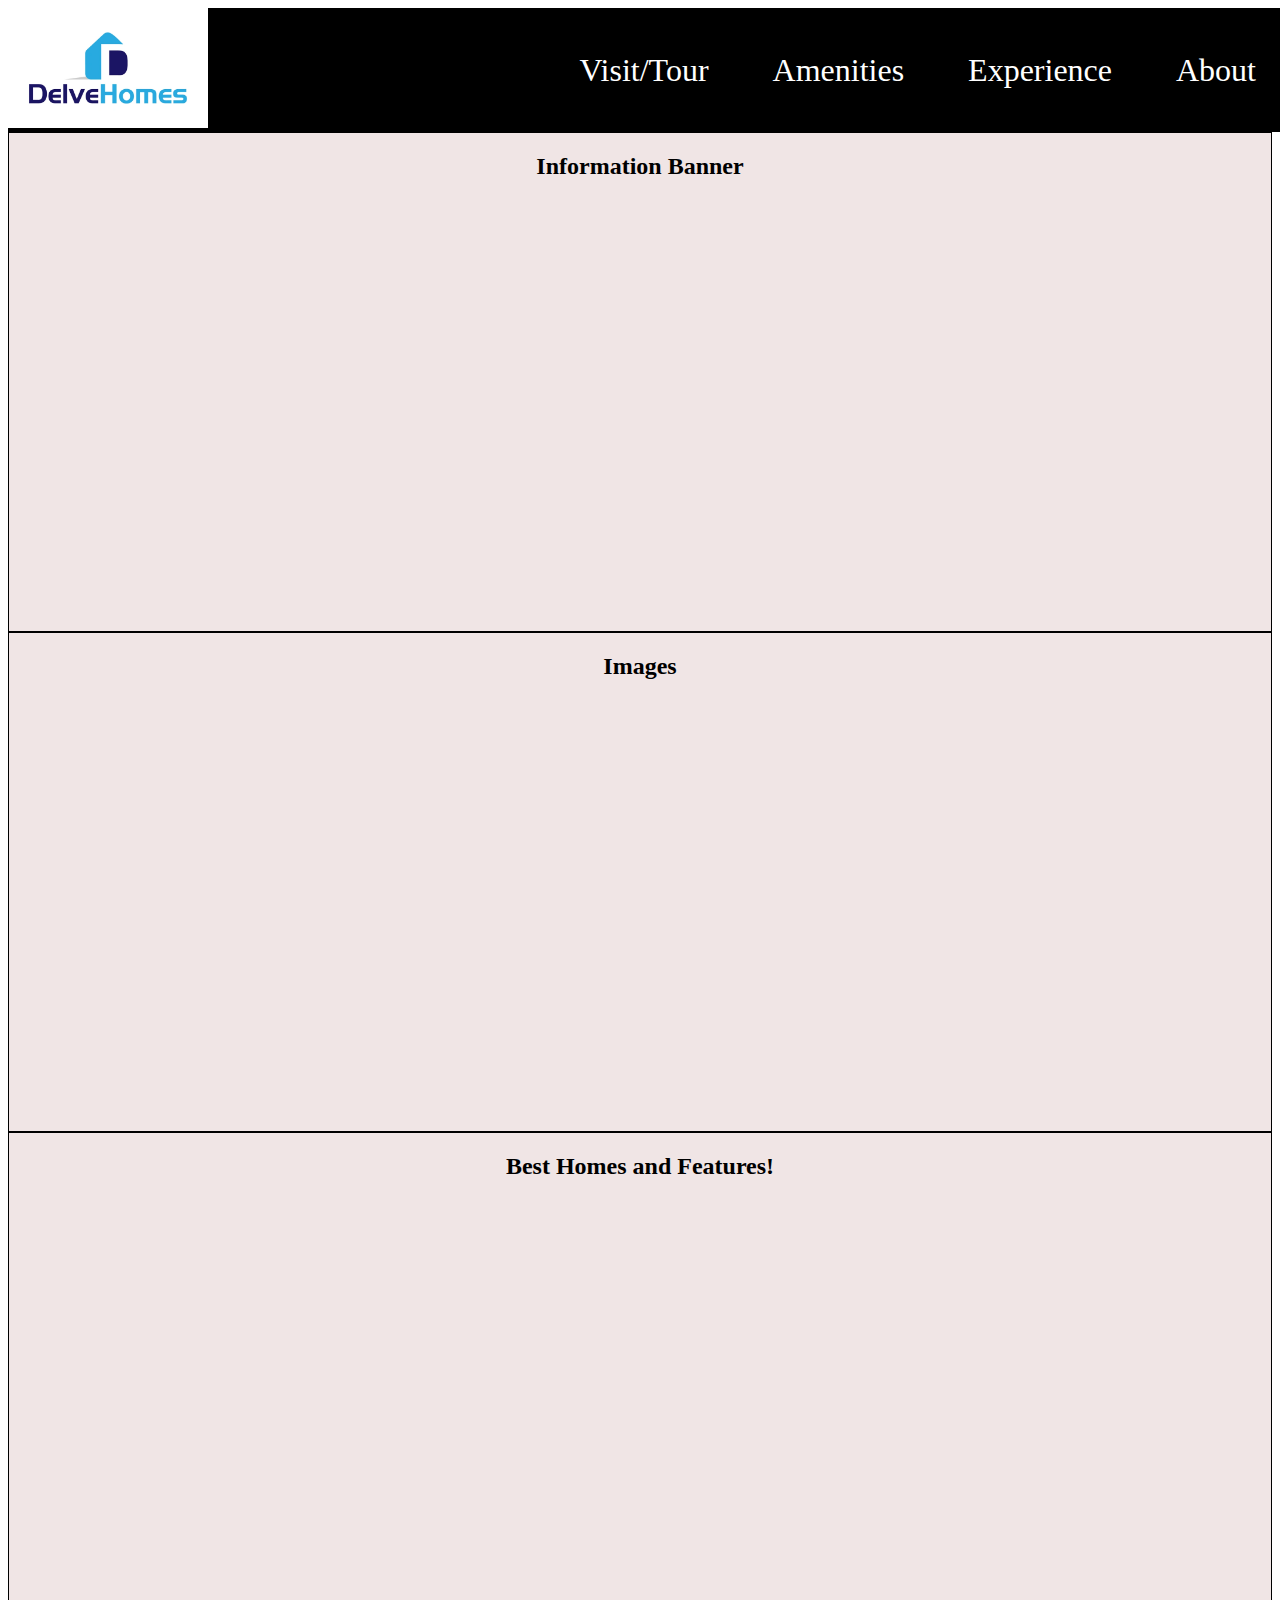
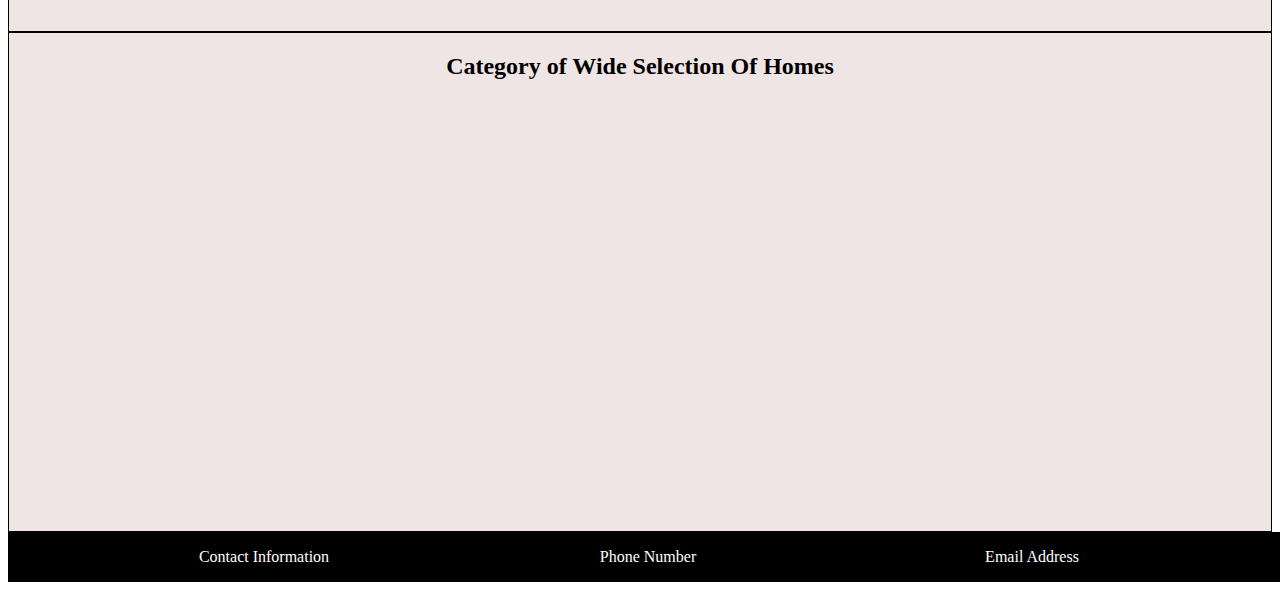
==== Delve-Homes/index.html @ 02115507 "Add files via upload" ====
<!DOCTYPE html>
<html lang="en">
<head>
    <meta charset="UTF-8">
    <meta http-equiv="X-UA-Compatible" content="IE=edge">
    <meta name="viewport" content="width=device-width, initial-scale=1.0">
    <title>Home</title>
    <link rel="stylesheet" href="css/style.css">
</head>
<body>
    <header>
        <nav>
            <div class="logo">
                <a href="index.html">
                    <img src="Images/DelveHomes-Opaque.png" alt="Delve Homes Logo">
                </a>
            </div>
            <ul>
                <li><a href="Visit.html">Visit/Tour</a></li>
                <li><a href="Amenities.html">Amenities</a></li>
                <li><a href="Experience.html">Experience</a></li>
                <li><a href="About.html">About</a></li>
            </ul>
        </nav>
    </header>
    <main>
        <section class="item01">
            <h2>Information Banner</h2>
            
        </section>
        <section class="item02">
            <h2>Images</h2>
            
        </section>
        <section class="item03">
            <h2>Best Homes and Features!</h2>
    
        </section>
        <section class="item04">
            <h2>Category of Wide Selection Of Homes</h2>
            
        </section>

    </main>
    <footer>
        <div class="footer-content">
            <section>
            <p>Contact Information</p>
            </section>
            <section>
                <p>Phone Number</p>
            </section>
            <section>
                <p>Email Address</p>
            </section>
        </div>
    </footer>
</body>
</html>
---- Delve-Homes/css/style.css ----
* {
    box-sizing: border-box;
}

img {
    max-width: 100%;
}

header {
    width: 100vw;
    background-color: black;
    display: flex;
    justify-content: space-around;
}

header .logo {
    width: 200px;
}

header nav {
    width: 100%;
    max-width: 1280px;
    display: flex;
    justify-content: space-between;
    align-items: center;
}

header nav ul {
    list-style: none;
    display: flex;
    margin: 0;
    padding: 0;
}

nav ul a {
    color: white;
    text-decoration: none;
    font-size: 2rem;
    transition: color 250ms ease-in-out;
    padding: 2rem;
}

nav ul a:hover {
    color: yellow;
    background-color: dodgerblue;
}

.hero {
    height: 75vh;
    width: 100%;
    background-position: center;
    background-attachment: fixed;
    display: flex;
    justify-content: center;
    align-items: center;
}

.hero-content {
    width: 30%;
    background-color: rgba(0,0,0,0.5);
    color: white;
}

main {
    max-width: 1280px;
    margin: 0 auto;
    display: flex;
    flex-wrap: wrap;
}

[class^=item]{
    border: solid 1px black;
}

.item01,
.item02,
.item03,
.item04,
.item05,
.item06 {
    height: 500px;
    width: 100%;
    display: flex;
    justify-content: center;
    background-color: rgb(240, 229, 229);
}

footer {
    width: 100vw;
    background-color: black;
    color: white;
    display: flex;
    justify-content: center;
    
}

.footer-content {
    width:1280px;
    display: flex;
    justify-content: center;
}

footer section {
    width: 30%;
    display: flex;
    justify-content: center;
}
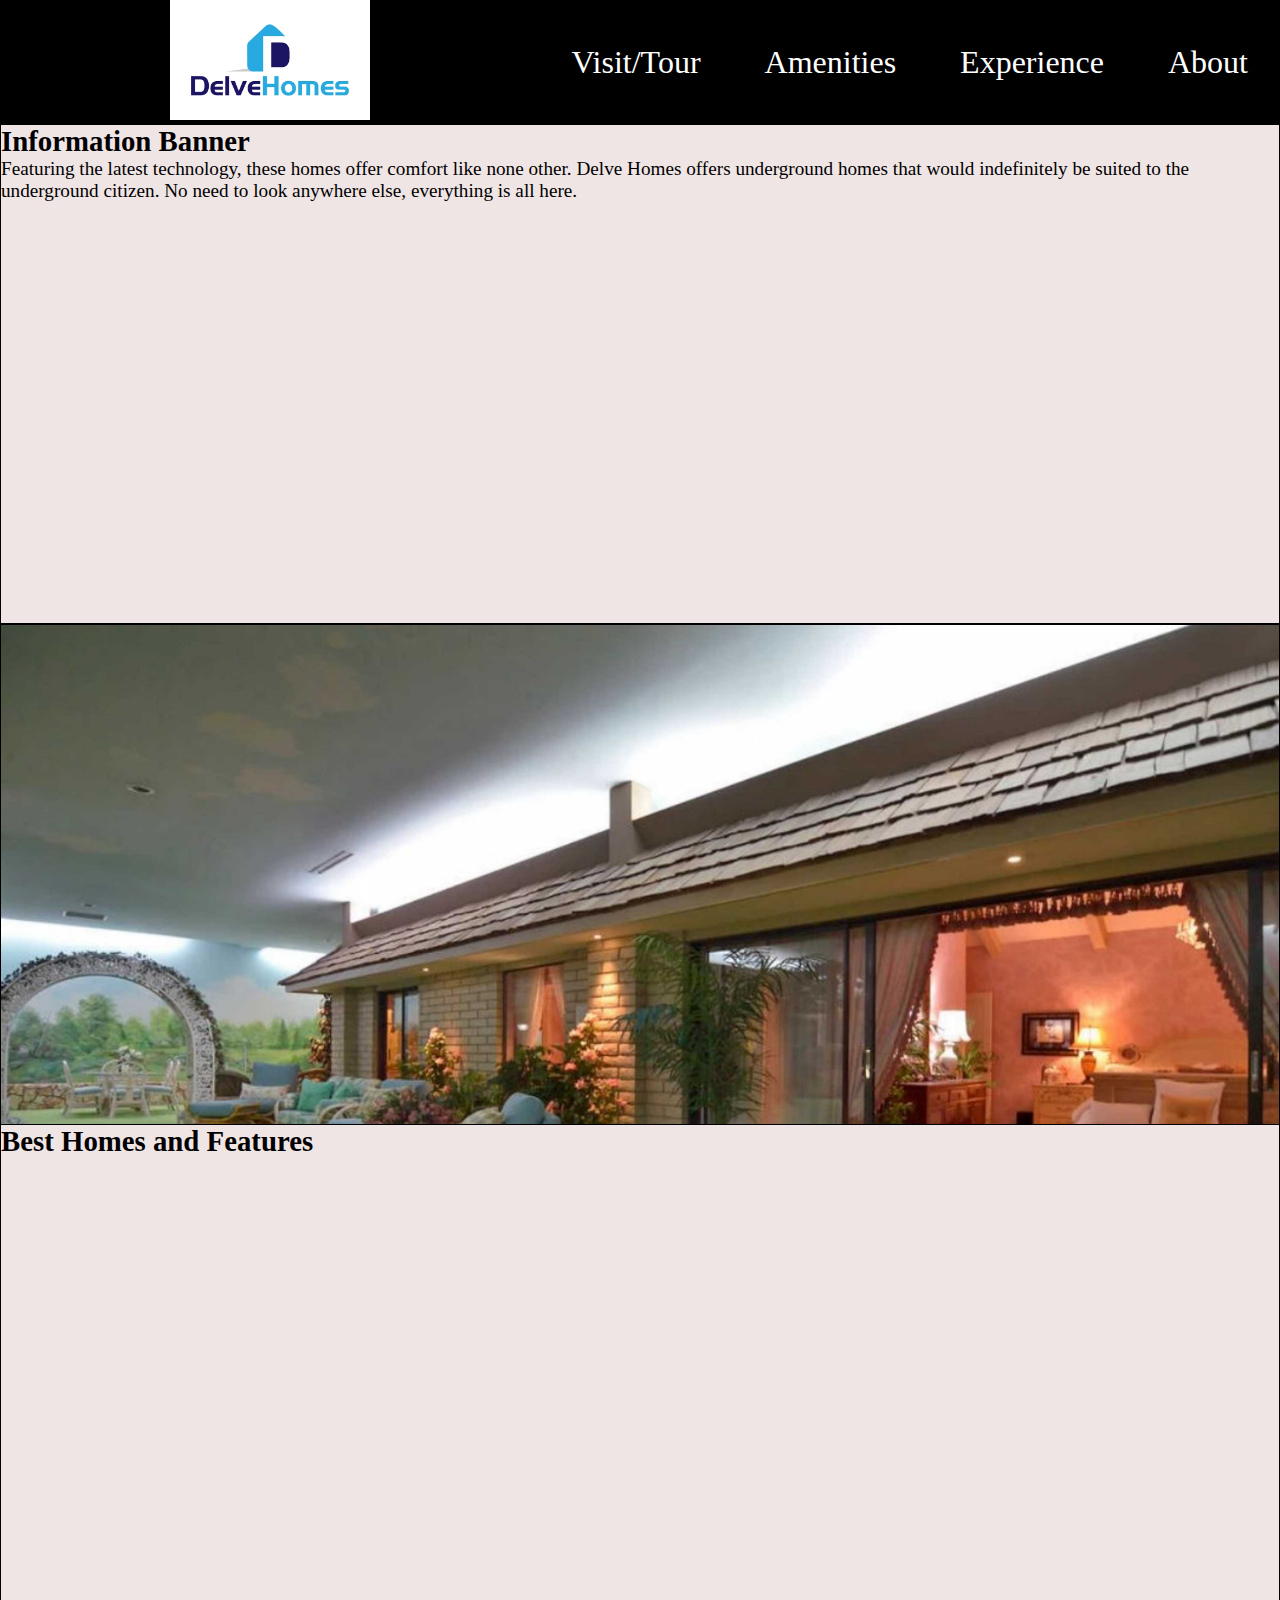
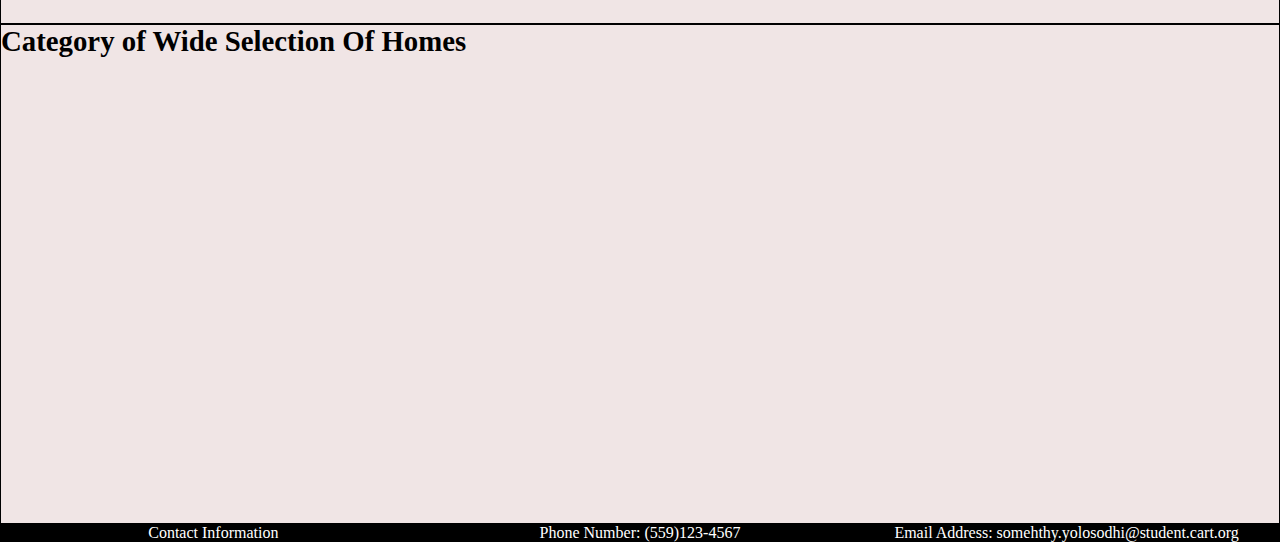
==== commit 7220d8a7: "Add files via upload" ====
--- a/Delve-Homes/index.html
+++ b/Delve-Homes/index.html
@@ -26,14 +26,19 @@
     <main>
         <section class="item01">
             <h2>Information Banner</h2>
+            <p>Featuring the latest technology, these homes offer comfort like none other.
+            Delve Homes offers underground homes that would indefinitely be suited to 
+            the underground citizen. No need to look anywhere else, everything is all 
+            here.</p>
             
         </section>
         <section class="item02">
-            <h2>Images</h2>
+            <img src="Images/underground-house-yard.jpg">
             
         </section>
         <section class="item03">
-            <h2>Best Homes and Features!</h2>
+            <h2>Best Homes and Features</h2>
+            
     
         </section>
         <section class="item04">
@@ -48,10 +53,14 @@
             <p>Contact Information</p>
             </section>
             <section>
-                <p>Phone Number</p>
+                <p>Phone Number:
+                    (559)123-4567
+                </p>
             </section>
             <section>
-                <p>Email Address</p>
+                <p>Email Address:
+                    somehthy.yolosodhi@student.cart.org
+                </p>
             </section>
         </div>
     </footer>
--- a/Delve-Homes/css/style.css
+++ b/Delve-Homes/css/style.css
@@ -1,5 +1,6 @@
 * {
     box-sizing: border-box;
+    margin: auto;
 }
 
 img {
@@ -80,9 +81,10 @@
 .item06 {
     height: 500px;
     width: 100%;
-    display: flex;
+    display: table-row;
     justify-content: center;
     background-color: rgb(240, 229, 229);
+    font-size: larger;
 }
 
 footer {
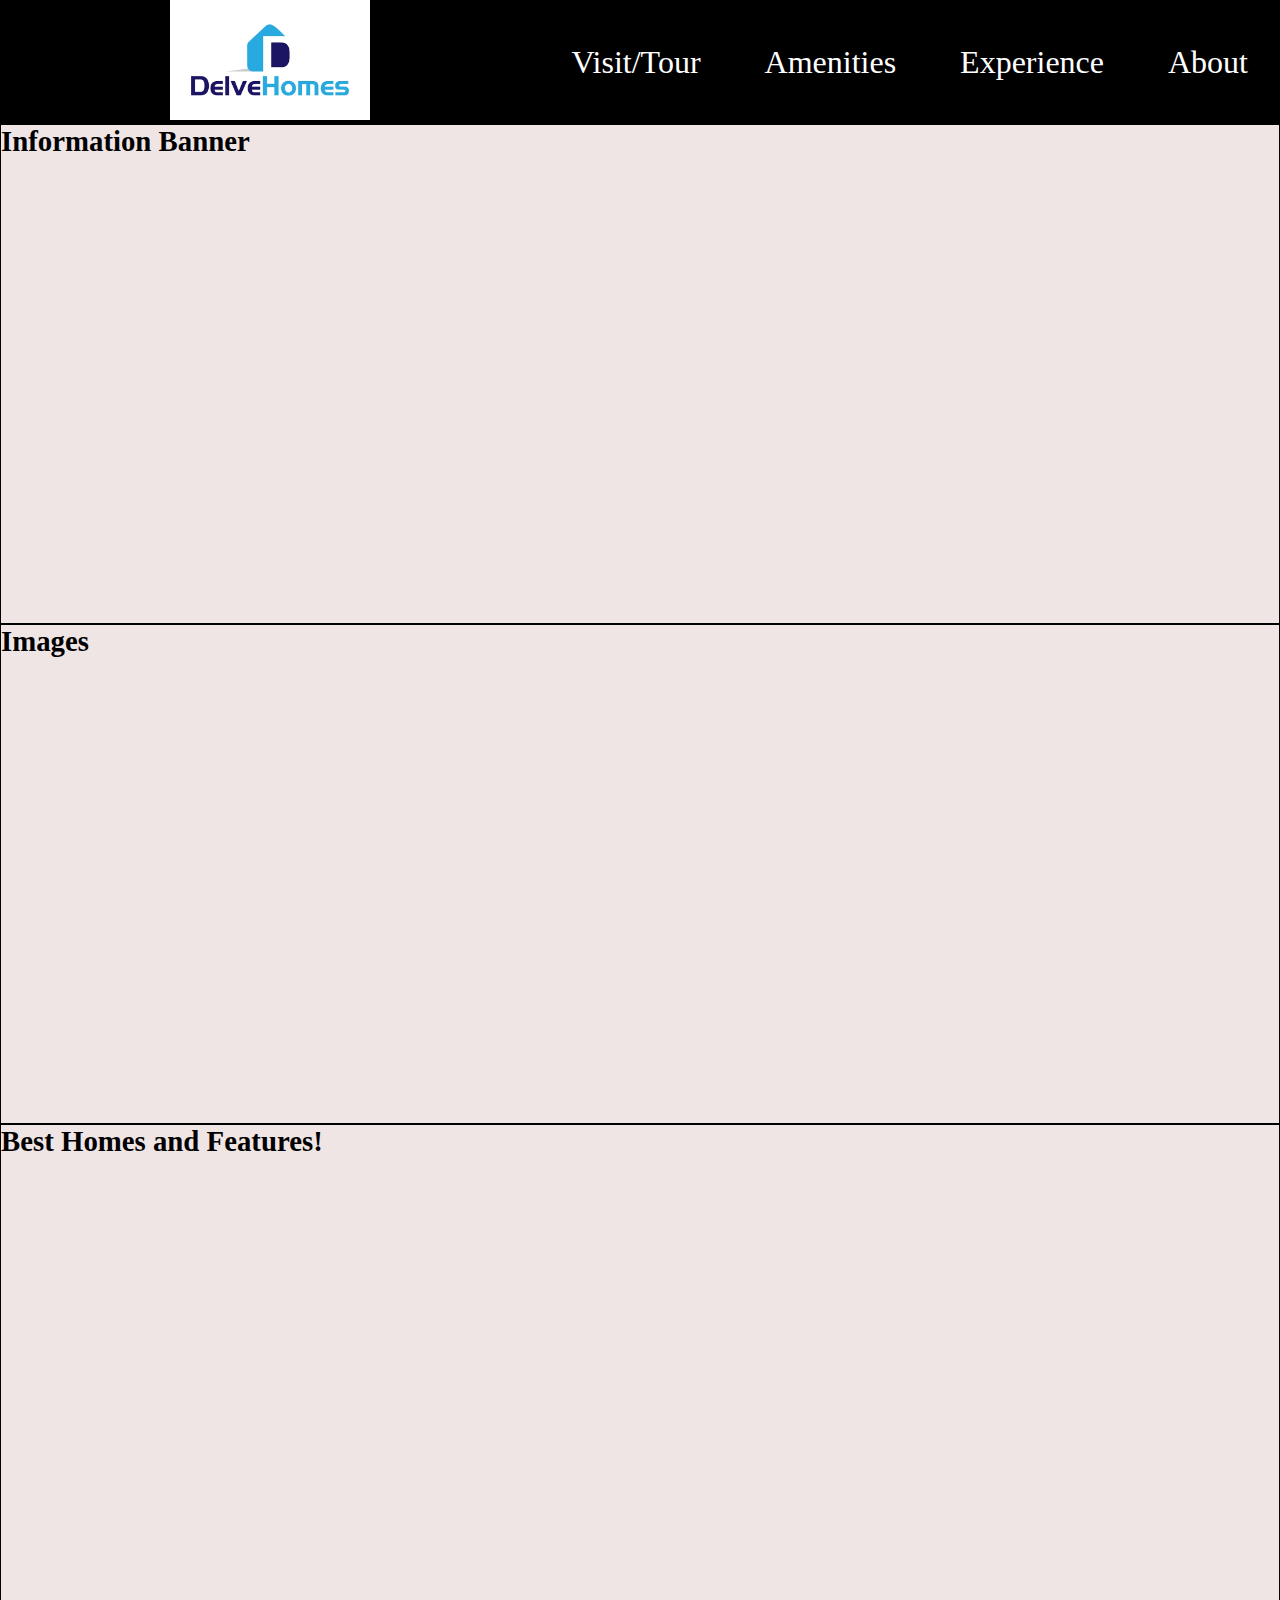
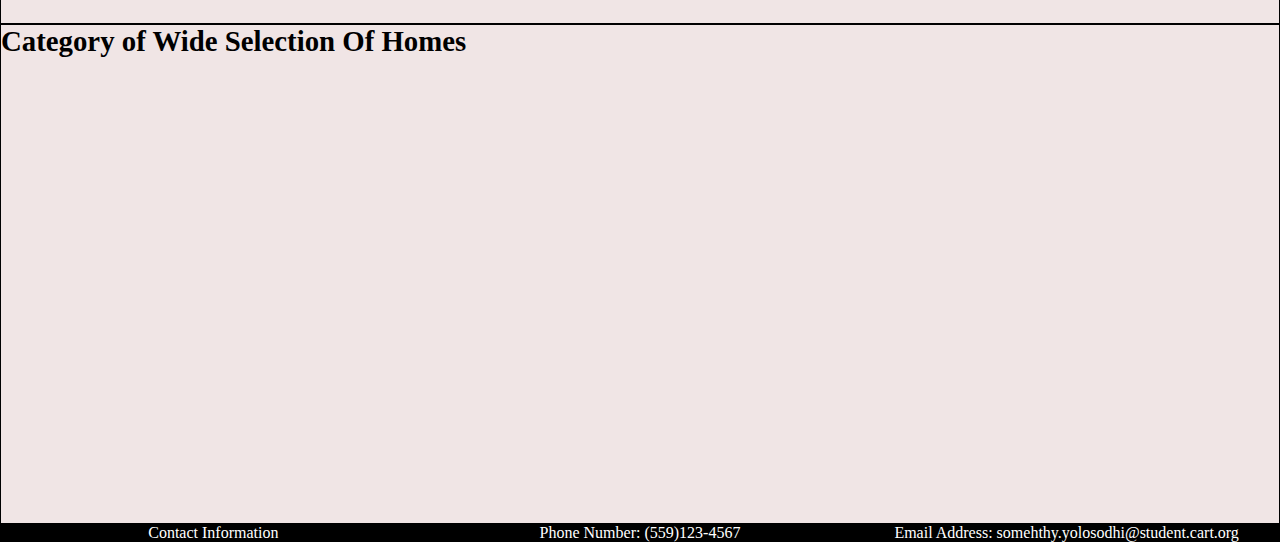
==== commit 6b5396a6: "The email and number and email address" ====
--- a/Delve-Homes/index.html
+++ b/Delve-Homes/index.html
@@ -26,19 +26,14 @@
     <main>
         <section class="item01">
             <h2>Information Banner</h2>
-            <p>Featuring the latest technology, these homes offer comfort like none other.
-            Delve Homes offers underground homes that would indefinitely be suited to 
-            the underground citizen. No need to look anywhere else, everything is all 
-            here.</p>
             
         </section>
         <section class="item02">
-            <img src="Images/underground-house-yard.jpg">
+            <h2>Images</h2>
             
         </section>
         <section class="item03">
-            <h2>Best Homes and Features</h2>
-            
+            <h2>Best Homes and Features!</h2>
     
         </section>
         <section class="item04">
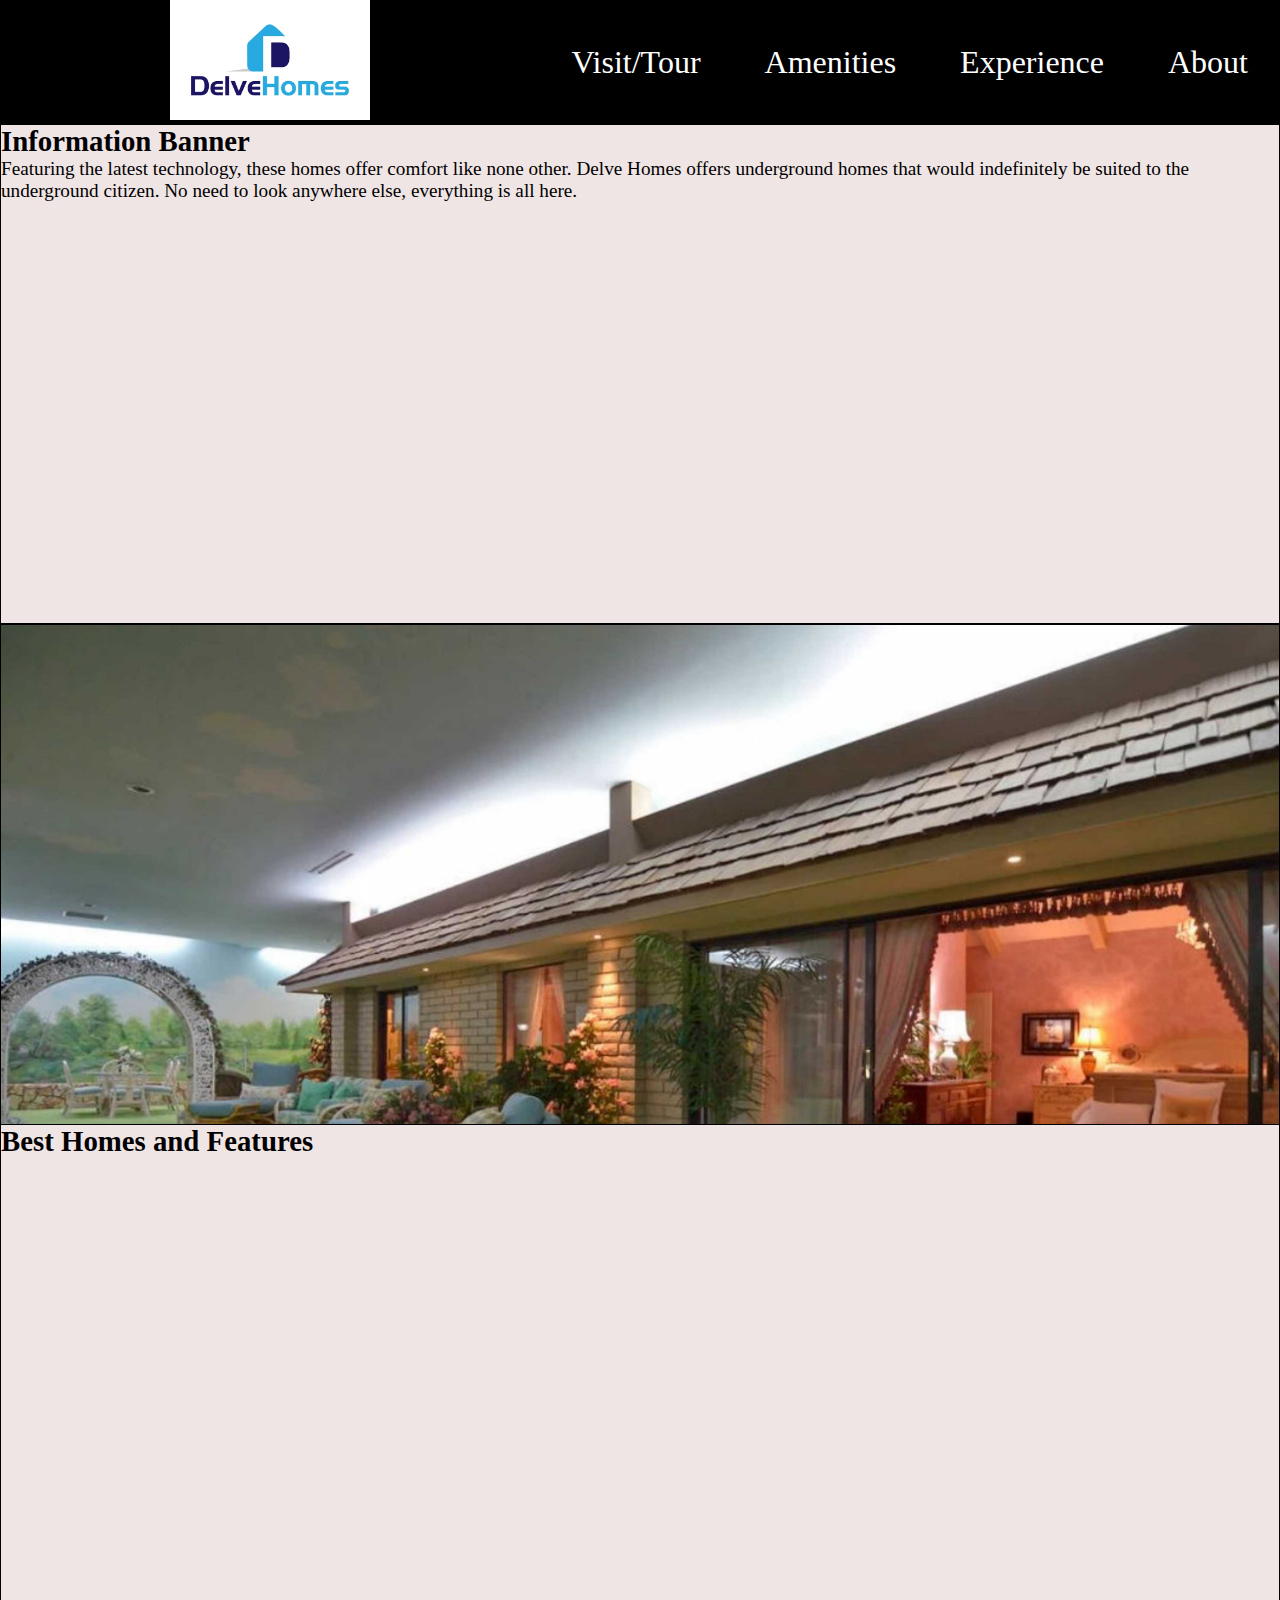
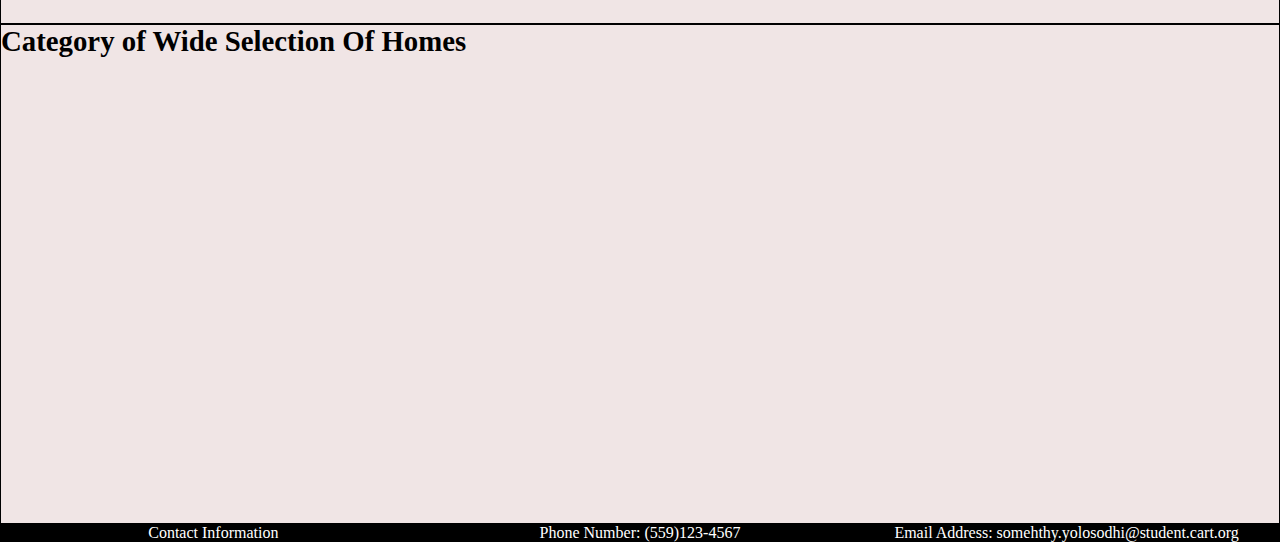
==== commit 0c661dce: "Merge branch 'main' of https://github.com/killerbee74602/Delve-Homes" ====
--- a/Delve-Homes/index.html
+++ b/Delve-Homes/index.html
@@ -26,14 +26,19 @@
     <main>
         <section class="item01">
             <h2>Information Banner</h2>
+            <p>Featuring the latest technology, these homes offer comfort like none other.
+            Delve Homes offers underground homes that would indefinitely be suited to 
+            the underground citizen. No need to look anywhere else, everything is all 
+            here.</p>
             
         </section>
         <section class="item02">
-            <h2>Images</h2>
+            <img src="Images/underground-house-yard.jpg">
             
         </section>
         <section class="item03">
-            <h2>Best Homes and Features!</h2>
+            <h2>Best Homes and Features</h2>
+            
     
         </section>
         <section class="item04">
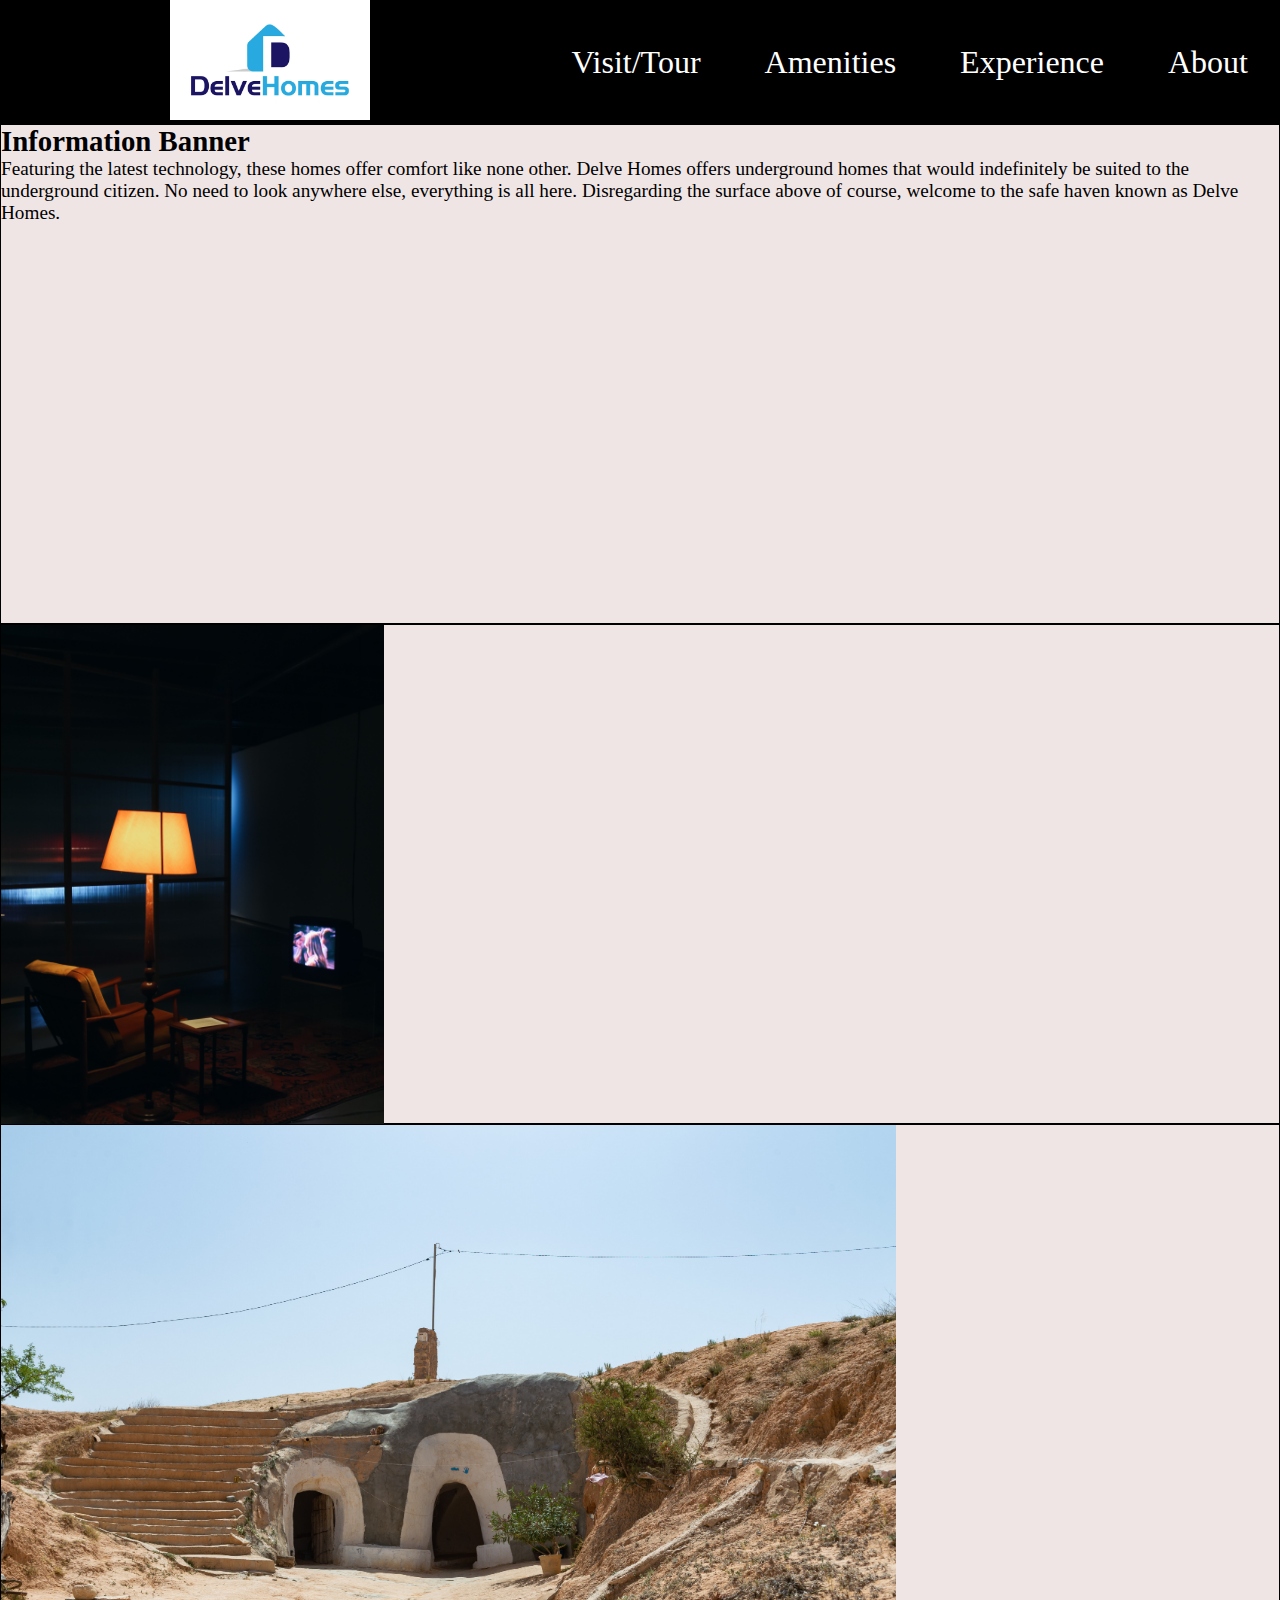
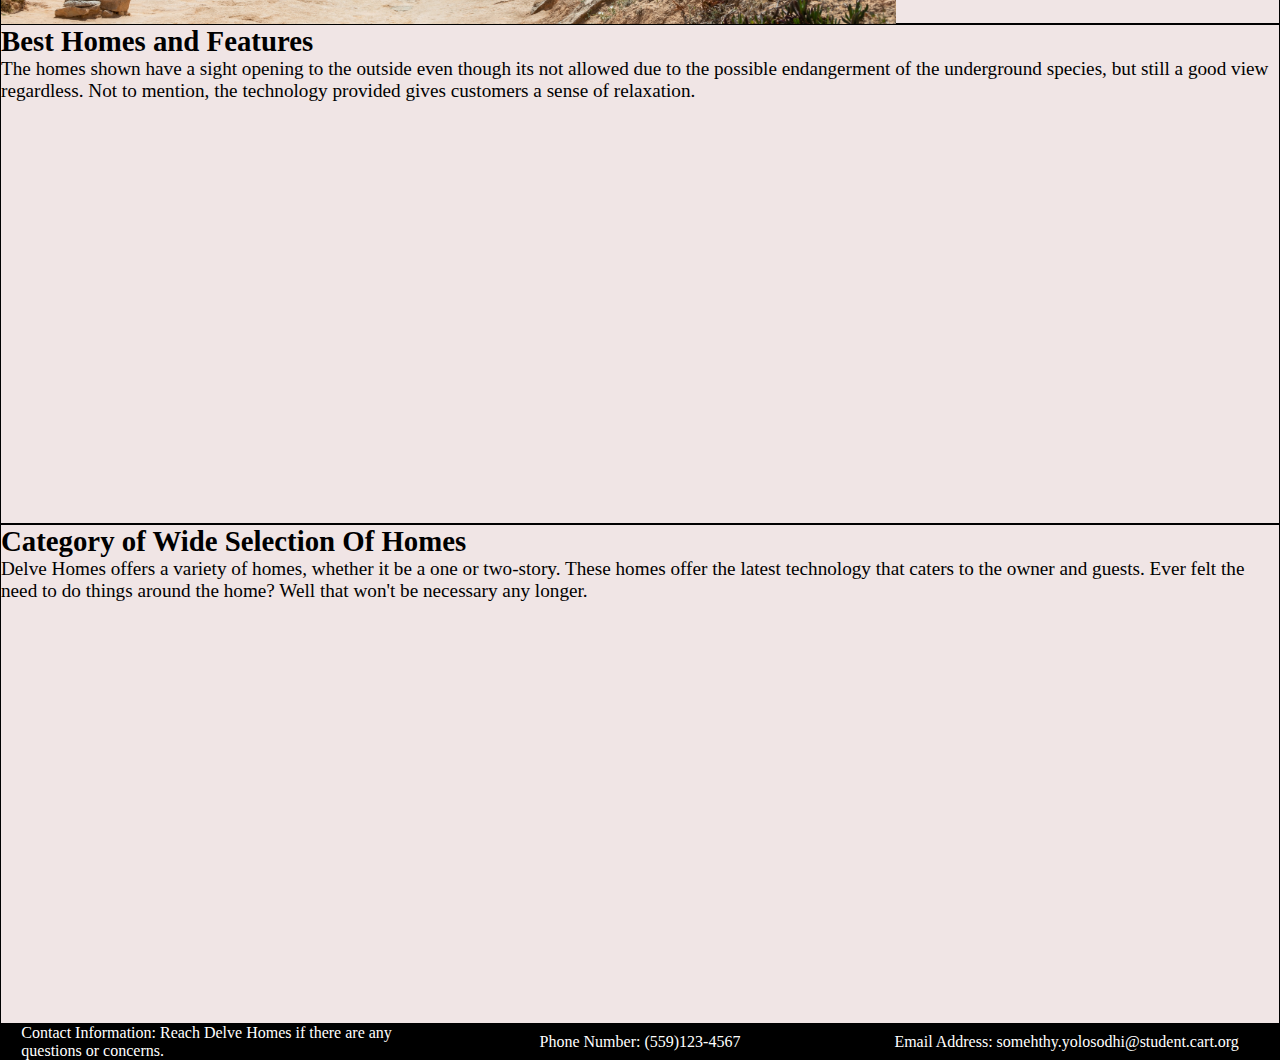
==== commit 9b35efc8: "11/3" ====
--- a/Delve-Homes/index.html
+++ b/Delve-Homes/index.html
@@ -12,7 +12,7 @@
         <nav>
             <div class="logo">
                 <a href="index.html">
-                    <img src="Images/DelveHomes-Opaque.png" alt="Delve Homes Logo">
+                    <img src="Images/DelveHomes-Opaque.png" alt="Delve-Homes-Logo">
                 </a>
             </div>
             <ul>
@@ -29,28 +29,44 @@
             <p>Featuring the latest technology, these homes offer comfort like none other.
             Delve Homes offers underground homes that would indefinitely be suited to 
             the underground citizen. No need to look anywhere else, everything is all 
-            here.</p>
+            here. Disregarding the surface above of course, welcome to the safe haven known 
+            as Delve Homes.</p>
             
         </section>
         <section class="item02">
-            <img src="Images/underground-house-yard.jpg">
+            <img src="Images/pexels-birkaybolushikayesi.jpg" alt="Interior">
             
         </section>
+
+        <section class="item05">
+            <img src="Images/Outside-home.jpg" alt="Outerior">
+            
+        </section>
+
         <section class="item03">
             <h2>Best Homes and Features</h2>
-            
+            <p>The homes shown have a sight opening to the outside even though
+                its not allowed due to the possible endangerment of the underground species,
+                but still a good view regardless. Not to mention, the technology provided gives
+                customers a sense of relaxation. 
+            </p>
     
         </section>
         <section class="item04">
             <h2>Category of Wide Selection Of Homes</h2>
-            
+            <p>Delve Homes offers a variety of homes, whether it be a one or two-story. These
+                homes offer the latest technology that caters to the owner and guests. Ever felt
+                the need to do things around the home? Well that won't be necessary any longer.
+            </p>
         </section>
 
     </main>
     <footer>
         <div class="footer-content">
             <section>
-            <p>Contact Information</p>
+            <p>Contact Information:
+                Reach Delve Homes if there are any questions or concerns.
+            </p>
             </section>
             <section>
                 <p>Phone Number:
--- a/Delve-Homes/css/style.css
+++ b/Delve-Homes/css/style.css
@@ -4,7 +4,39 @@
 }
 
 img {
+    max-width: 40%;
+}
+
+[alt~=Delve-Homes-Logo] {
     max-width: 100%;
+}
+
+[alt~=Interior] {
+    max-width: 30%;
+}
+
+[alt~=Outerior] {
+    max-width: 70%;
+}
+
+[alt~=Inside] {
+    max-width: 60%;
+}
+
+[alt~=Kitchen] {
+    max-width: 60%;
+}
+
+[alt~=Room] {
+    max-width: 30%;
+}
+
+[alt~=Computer] {
+    max-width: 58.5%;
+}
+
+[alt~=Worker] {
+    max-width: 70%;
 }
 
 header {
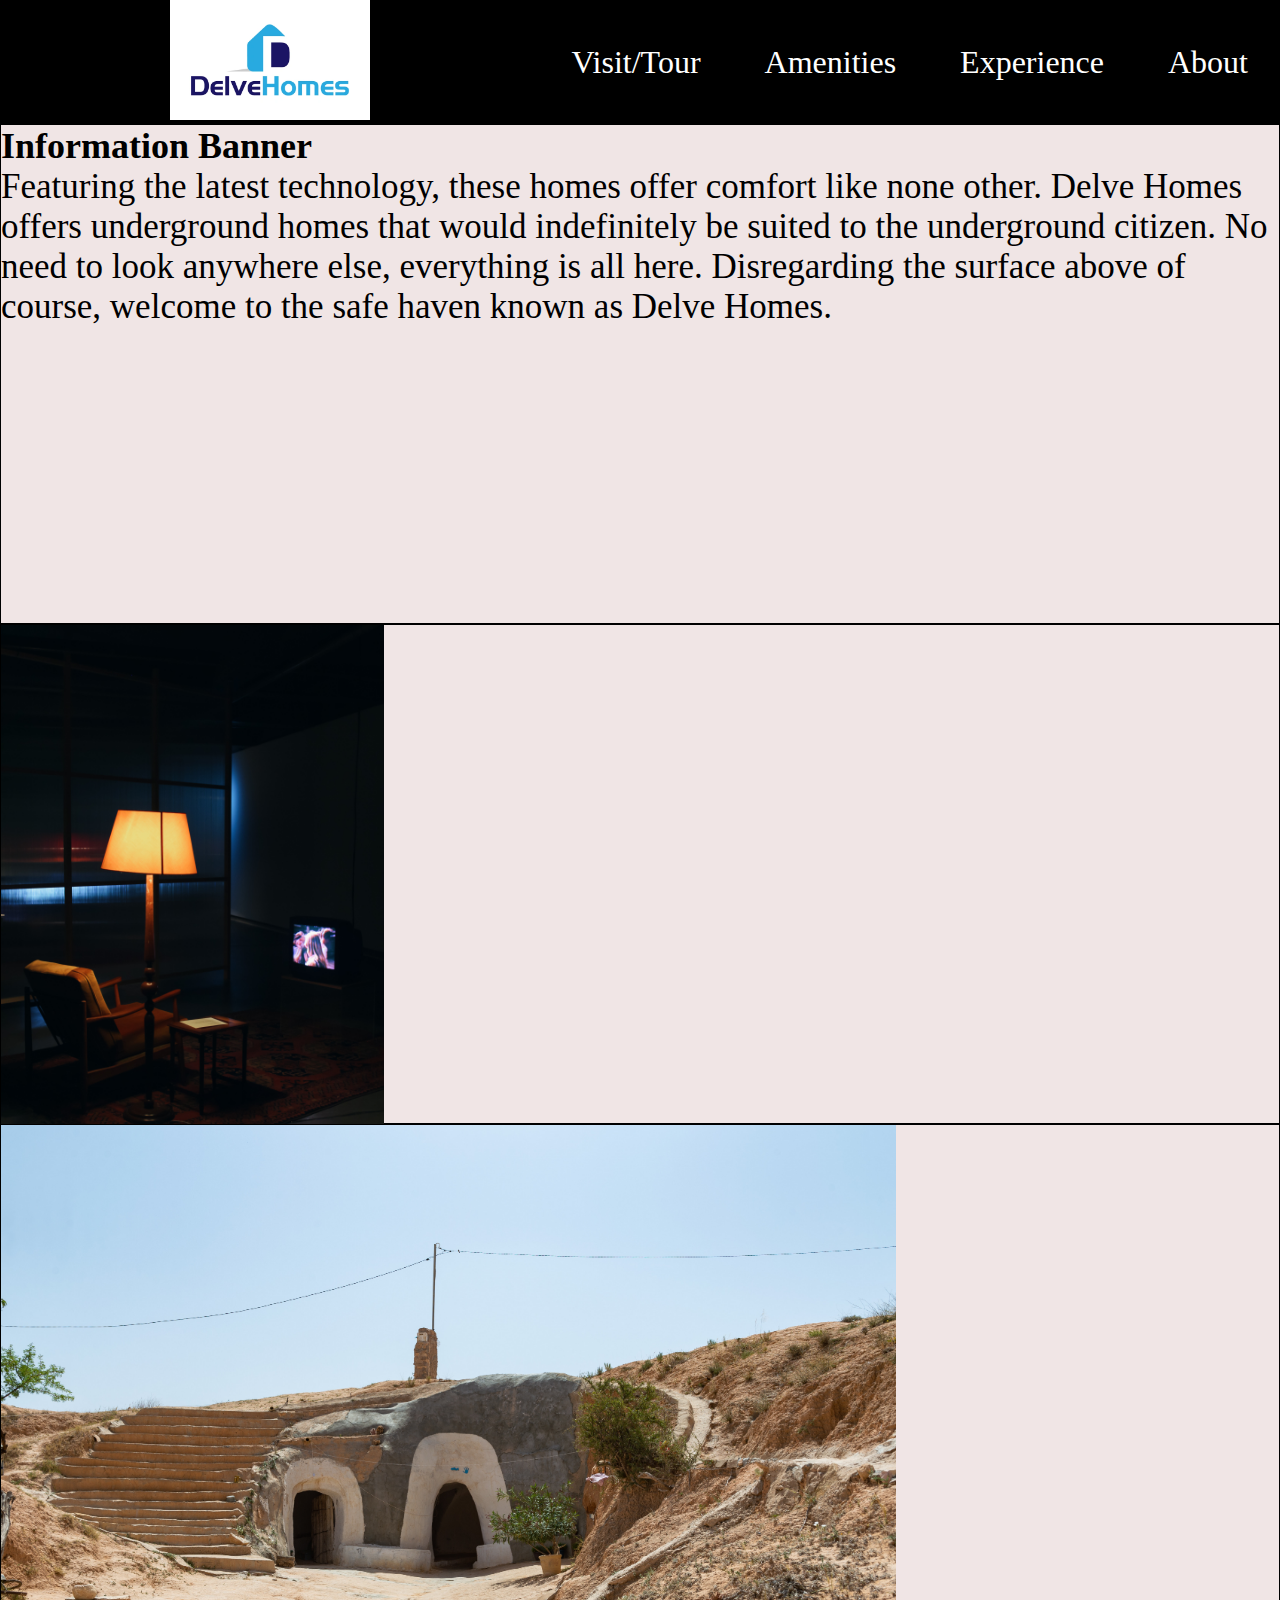
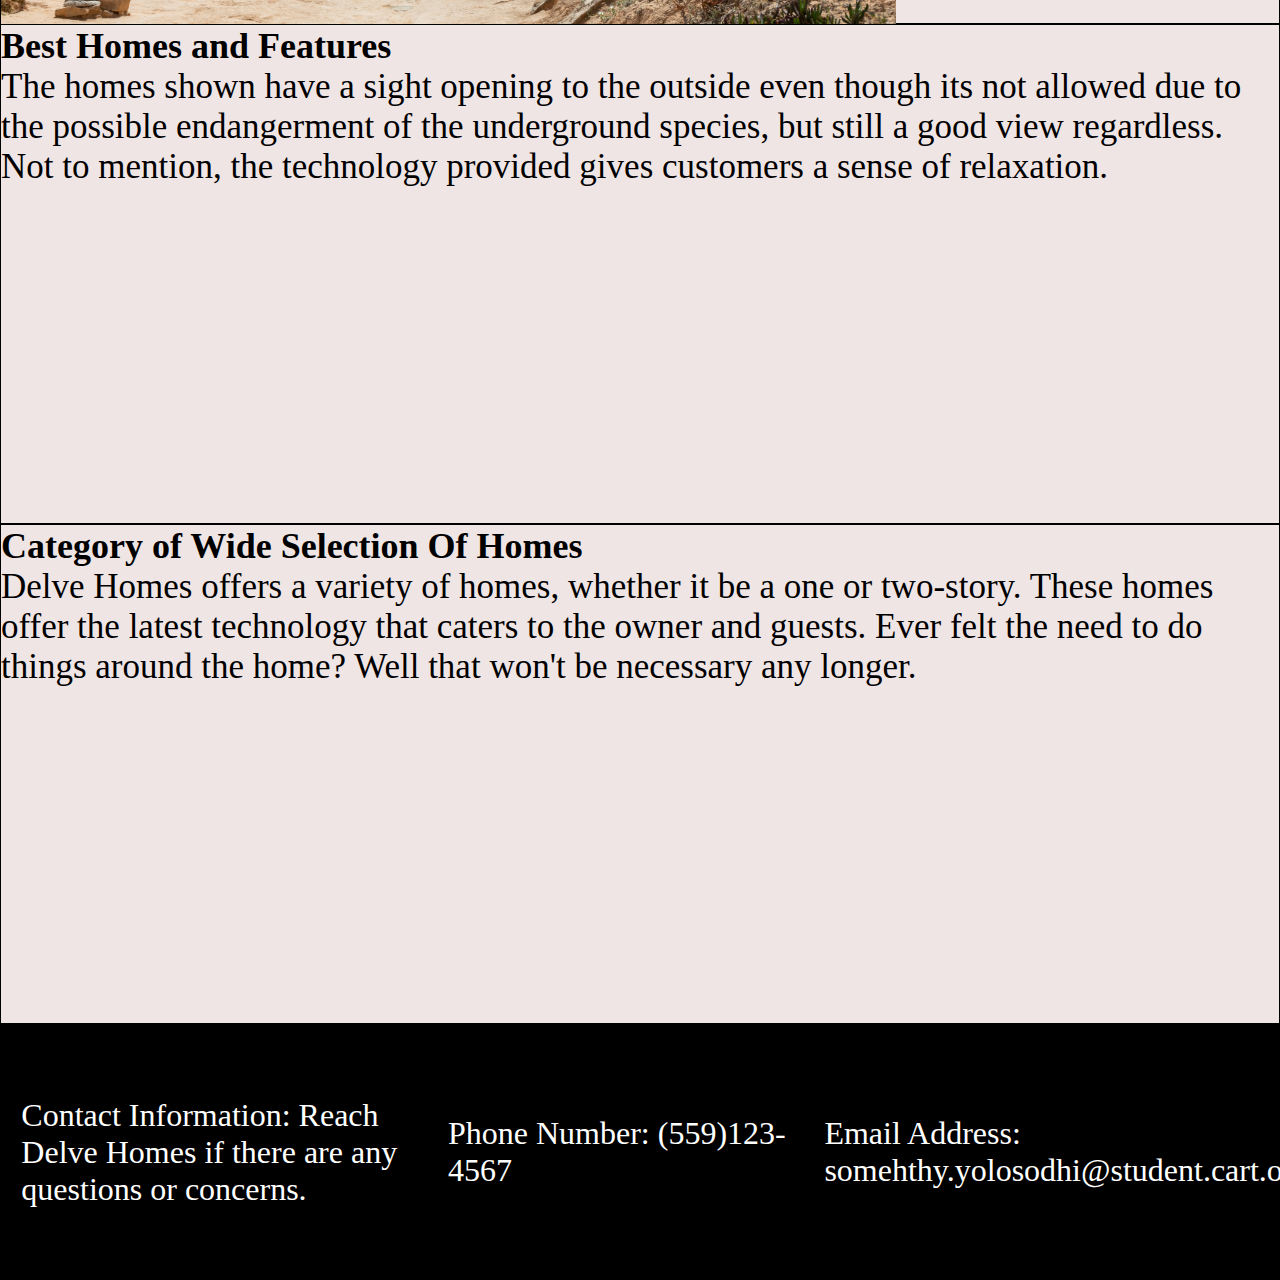
==== commit 39f900e4: "11/4" ====
--- a/Delve-Homes/index.html
+++ b/Delve-Homes/index.html
@@ -26,7 +26,7 @@
     <main>
         <section class="item01">
             <h2>Information Banner</h2>
-            <p>Featuring the latest technology, these homes offer comfort like none other.
+            <p class="box1">Featuring the latest technology, these homes offer comfort like none other.
             Delve Homes offers underground homes that would indefinitely be suited to 
             the underground citizen. No need to look anywhere else, everything is all 
             here. Disregarding the surface above of course, welcome to the safe haven known 
@@ -45,7 +45,7 @@
 
         <section class="item03">
             <h2>Best Homes and Features</h2>
-            <p>The homes shown have a sight opening to the outside even though
+            <p class="box2">The homes shown have a sight opening to the outside even though
                 its not allowed due to the possible endangerment of the underground species,
                 but still a good view regardless. Not to mention, the technology provided gives
                 customers a sense of relaxation. 
@@ -54,7 +54,7 @@
         </section>
         <section class="item04">
             <h2>Category of Wide Selection Of Homes</h2>
-            <p>Delve Homes offers a variety of homes, whether it be a one or two-story. These
+            <p class="box3">Delve Homes offers a variety of homes, whether it be a one or two-story. These
                 homes offer the latest technology that caters to the owner and guests. Ever felt
                 the need to do things around the home? Well that won't be necessary any longer.
             </p>
--- a/Delve-Homes/css/style.css
+++ b/Delve-Homes/css/style.css
@@ -105,6 +105,21 @@
     border: solid 1px black;
 }
 
+.box1,
+.box2,
+.box3,
+.box4,
+.box5,
+.box6 {
+    font-size: 35px;
+}
+
+.item06 {
+    padding: 2em;
+}
+
+
+
 .item01,
 .item02,
 .item03,
@@ -113,19 +128,18 @@
 .item06 {
     height: 500px;
     width: 100%;
-    display: table-row;
-    justify-content: center;
     background-color: rgb(240, 229, 229);
-    font-size: larger;
+    font-size: x-large;
 }
 
 footer {
+    height: 20vw;
     width: 100vw;
     background-color: black;
     color: white;
     display: flex;
     justify-content: center;
-    
+    font-size: xx-large;
 }
 
 .footer-content {
